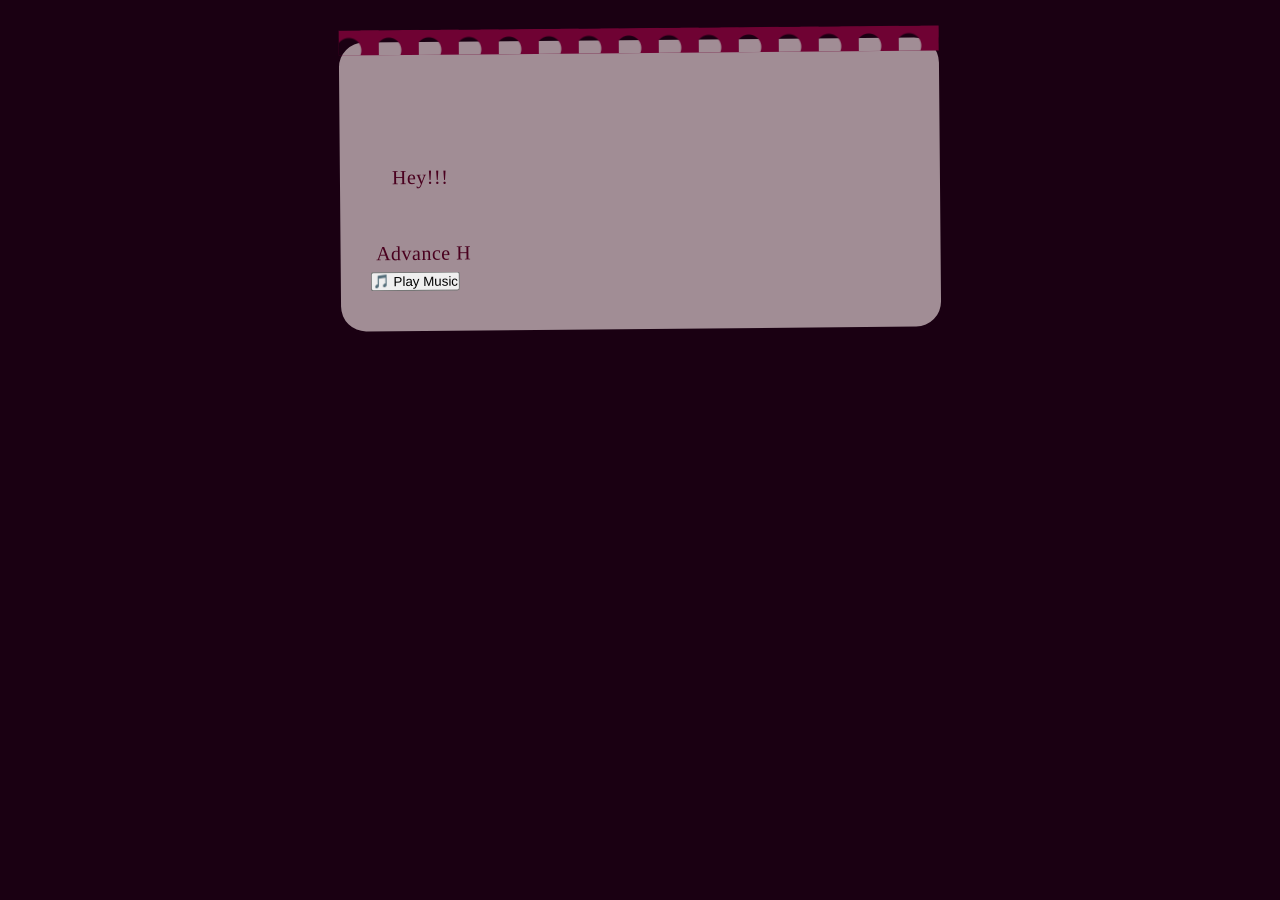
==== letter.html @ 48b44f73 "Add files via upload" ====
<!DOCTYPE html>
<html lang="en">
<head>
    <meta charset="UTF-8">
    <meta name="viewport" content="width=device-width, initial-scale=1.0">
    <title>Letter</title>
     
    <link rel = "stylesheet" href="letter.css">
</head>
<audio id = "bgMusic" autoplay loop>
    <source src="song.mp3" type="audio/mpeg">
</audio>
<body>
    <div class = "letter-container">
    <p class = "typing-text">

    </p>
    <button id="musicBtn">
    🎵 Play Music
</button>

    </div>

    <script src="letter.js">
        
    </script>
    
</body>
</html>
---- letter.css ----
* {
    margin: 0;
    padding: 0;
    box-sizing: border-box;
}

body {
    background: #1a0012;
    min-height: 100vh;

    display: flex;
    justify-content: center;
    align-items: flex-start;

    padding: 40px 15px;
    font-family: "Georgia", serif;
}

.letter-container {
    width: 100%;
    max-width: 600px;

    background: #a18d95;
    color: #4a001f;

    padding: 40px 30px;

    border-radius: 25px;

    box-shadow: 0 0 30px #ff2d75,
    inset 0 15 40px rgba(0, 0, 0, 0.5);

    position: relative;

    transform: rotate(-0.5deg);

}

.letter-container::before {
    content: "";

    position: absolute;
    top: -12px;
    left: 0;
    width: 100%;
    height: 25px;

    

    background: radial-gradient(circle at 10px 20px,
    transparent 12px,
    #6f0233 13px);

    background-size: 40px 25px;
}
h1 {
    text-align: center;
    color: #900040;
    margin-bottom: 25px;
    font-size: 30px;

    text-shadow: 0 0 8px rgba(225, 45 117, 0.4);
}

.typing-text {
    font-size: 20px;

    line-height: 1.9;

    white-space: pre-wrap;

    letter-spacing: 0.5px;

}
@media (max-width: 500px) {

    .letter-container {
        padding: 30px 20px;
        transform: rotate(0deg);
    }

    h1 {
        font-size: 24px;
    }

    .typing-text {
        font-size: 17px;
        line-height: 1.8;
    }
}
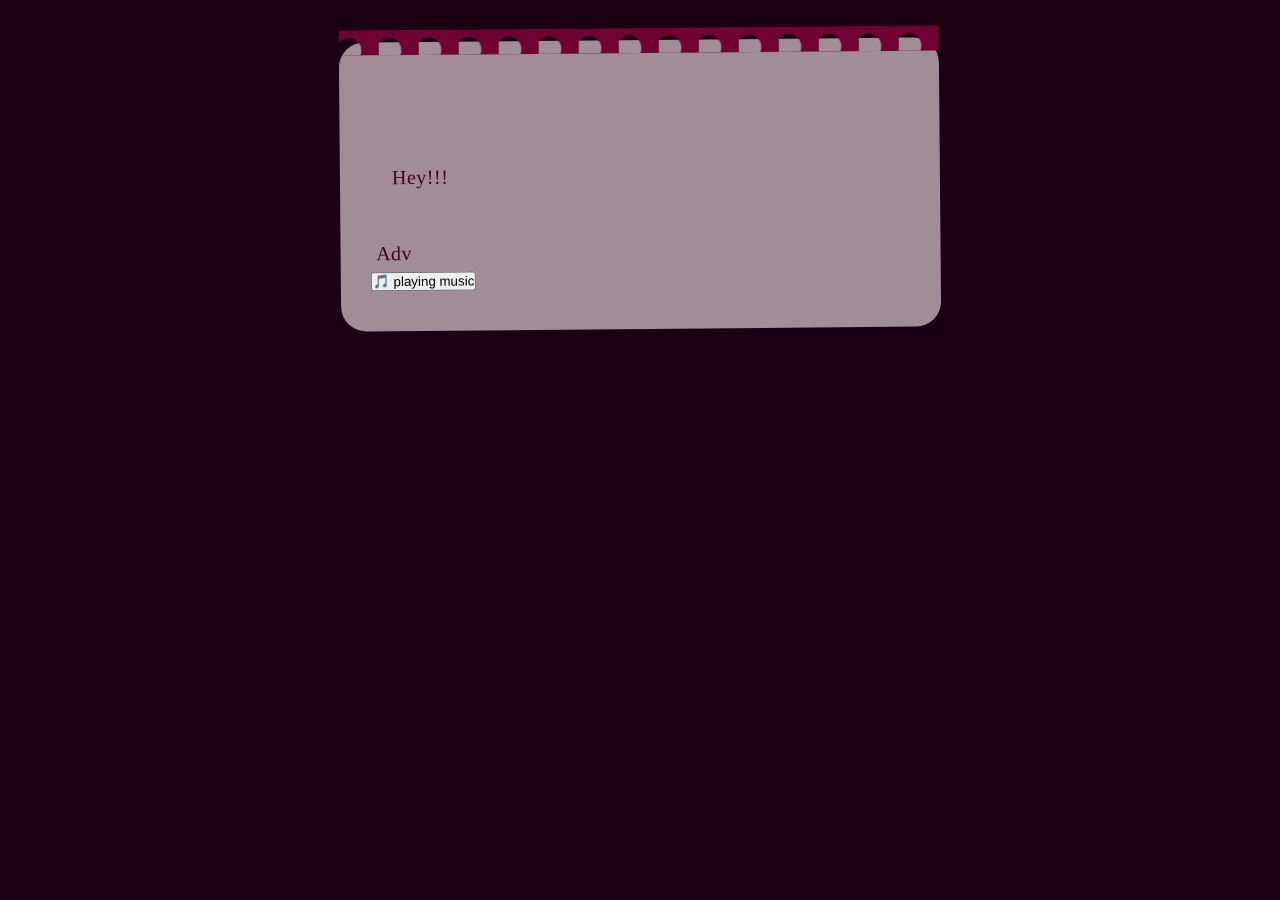
==== commit 6c260424: "Add files via upload" ====
--- a/letter.html
+++ b/letter.html
@@ -16,7 +16,10 @@
 
     </p>
     <button id="musicBtn">
-    🎵 Play Music
+    🎵 playing music
+
+   
+
 </button>
 
     </div>
